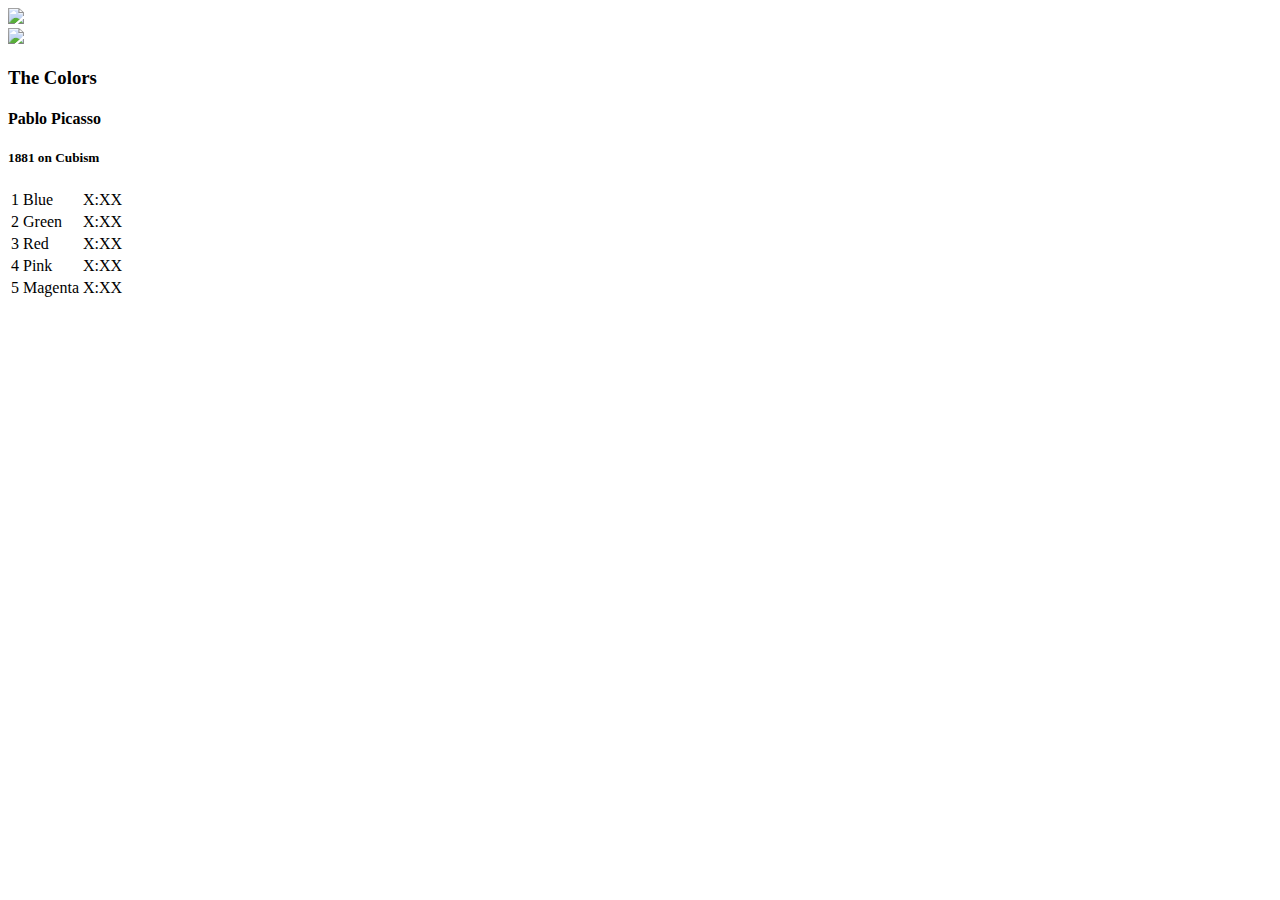
==== public/album.html @ 255f4bf7 "Added and styled album view." ====
<!DOCTYPE html>
 <html>
   <head>
     <title>Bloc Jams</title>
     <link rel="stylesheet" type="text/css" href="http://yui.yahooapis.com/3.17.1/build/cssreset/cssreset-min.css">
     <link href='http://fonts.googleapis.com/css?family=Open+Sans:400,800,600,700,300' rel='stylesheet' type='text/css'>
     <link rel="stylesheet" type="text/css" href="/stylesheets/app.css">
   </head>
   <body>
     <div class='nav-bar'> <!-- Nav Bar -->
       <img src="/images/blocjams.png">
     </div>

      <div class='album-container'>
       <div class='album-header-container'> <!-- Album Header -->
         <div> <!-- Album Image -->
           <img src="/images/album-placeholder.png" />
         </div>
 
         <div class='album-information'> <!-- Album Information -->
           <h3> The Colors </h3>
           <h4> Pablo Picasso </h4>
           <h5> 1881 on Cubism </h5>
         </div>
       </div>
     </div>

     <div> <!-- Song table -->
         <table class='album-song-listing'>
           <tr>
             <td> 1 </td>
             <td> Blue </td>
             <td> X:XX </td>
           </tr>
           <tr>
             <td> 2 </td>
             <td> Green </td>
             <td> X:XX </td>
           </tr>
           <tr>
             <td> 3 </td>
             <td> Red </td>
             <td> X:XX </td>
           </tr>
           <tr>
             <td> 4 </td>
             <td> Pink </td>
             <td> X:XX </td>
           </tr>
           <tr>
             <td> 5 </td>
             <td> Magenta </td>
             <td> X:XX </td>
           </tr>
         </table>
       </div>

      </div>
   </body>
 </html>
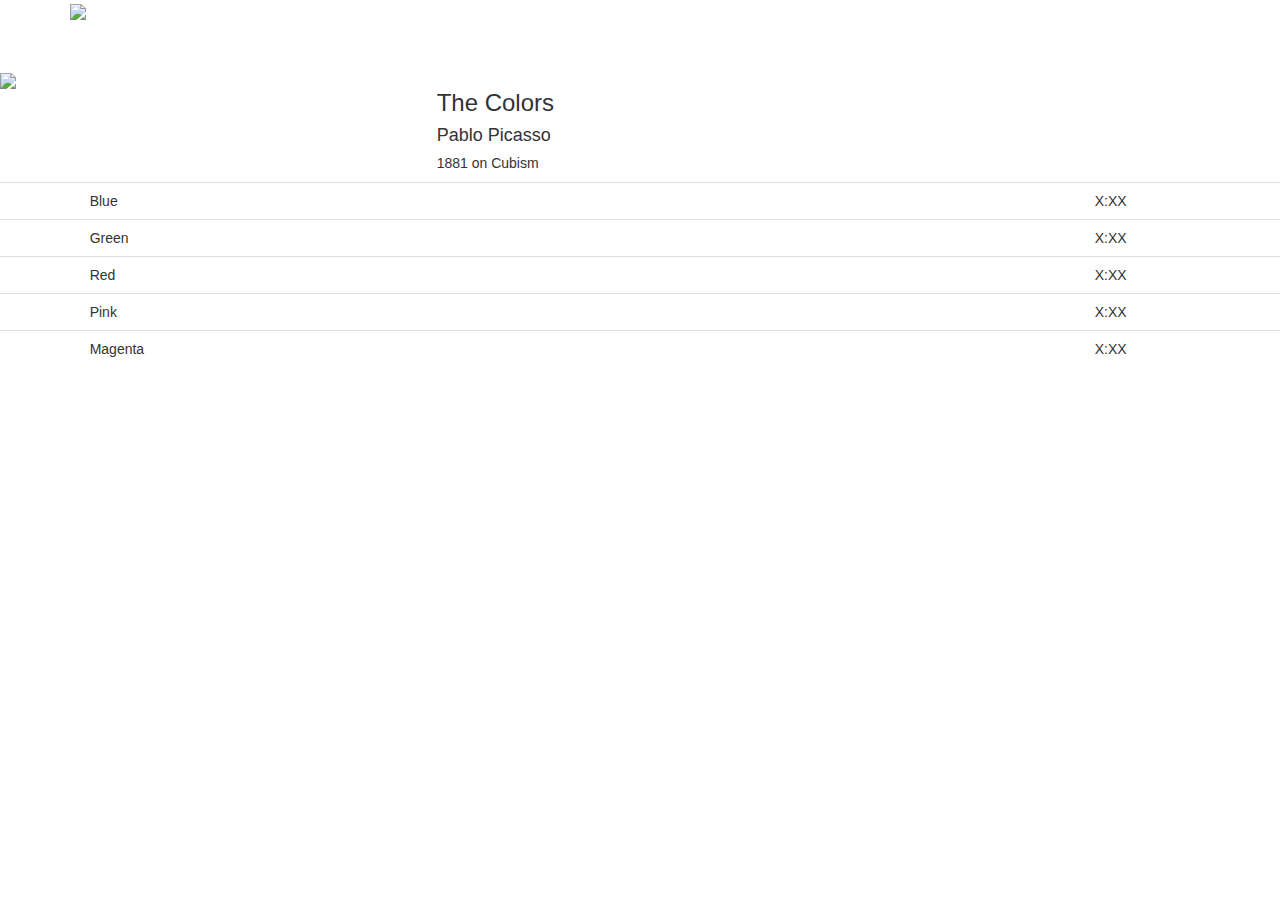
==== commit f2d6be5f: "Added bootstrap for grid and styles" ====
--- a/public/album.html
+++ b/public/album.html
@@ -4,57 +4,59 @@
      <title>Bloc Jams</title>
      <link rel="stylesheet" type="text/css" href="http://yui.yahooapis.com/3.17.1/build/cssreset/cssreset-min.css">
      <link href='http://fonts.googleapis.com/css?family=Open+Sans:400,800,600,700,300' rel='stylesheet' type='text/css'>
+     <link rel="stylesheet" href="//netdna.bootstrapcdn.com/bootstrap/3.1.1/css/bootstrap.min.css">
      <link rel="stylesheet" type="text/css" href="/stylesheets/app.css">
    </head>
-   <body>
-     <div class='nav-bar'> <!-- Nav Bar -->
-       <img src="/images/blocjams.png">
-     </div>
-
+   <body class='player'>
+         <nav class='player-header-nav navbar'>
+       <div class='container'>
+         <div class='navbar-header'> <!-- Nav Bar -->
+           <a class='logo navbar-left'>
+             <img src="/images/blocjams.png">
+           </a>
+         </div>
+       </div>
+     </nav>
       <div class='album-container'>
-       <div class='album-header-container'> <!-- Album Header -->
-         <div> <!-- Album Image -->
+       <div class='album-header-container row'> <!-- Album Header -->
+         <div class='col-md-3'> <!-- Album Image -->
            <img src="/images/album-placeholder.png" />
          </div>
  
-         <div class='album-information'> <!-- Album Information -->
+         <div class='album-header-information col-md-8 col-md-push-1'> <!-- Album Information -->
            <h3> The Colors </h3>
            <h4> Pablo Picasso </h4>
            <h5> 1881 on Cubism </h5>
          </div>
-       </div>
-     </div>
 
-     <div> <!-- Song table -->
-         <table class='album-song-listing'>
+      <div class='row'> <!-- Song table -->
+         <table class='album-song-listing table'>
            <tr>
-             <td> 1 </td>
-             <td> Blue </td>
-             <td> X:XX </td>
+             <td class='col-md-1'> 1 </td>
+             <td class='col-md-9'> Blue </td>
+             <td class='col-md-2'> X:XX </td>
            </tr>
            <tr>
-             <td> 2 </td>
-             <td> Green </td>
-             <td> X:XX </td>
+             <td class='col-md-1'> 2 </td>
+             <td class='col-md-9'> Green </td>
+             <td class='col-md-2'> X:XX </td>
            </tr>
            <tr>
-             <td> 3 </td>
-             <td> Red </td>
-             <td> X:XX </td>
+             <td class='col-md-1'> 3 </td>
+             <td class='col-md-9'> Red </td>
+             <td class='col-md-2'> X:XX </td>
            </tr>
            <tr>
-             <td> 4 </td>
-             <td> Pink </td>
-             <td> X:XX </td>
+             <td class='col-md-1'> 4 </td>
+             <td class='col-md-9'> Pink </td>
+             <td class='col-md-2'> X:XX </td>
            </tr>
            <tr>
-             <td> 5 </td>
-             <td> Magenta </td>
-             <td> X:XX </td>
+             <td class='col-md-1'> 5 </td>
+             <td class='col-md-9'> Magenta </td>
+             <td class='col-md-2'> X:XX </td>
            </tr>
          </table>
-       </div>
-
-      </div>
+        </div>
    </body>
  </html>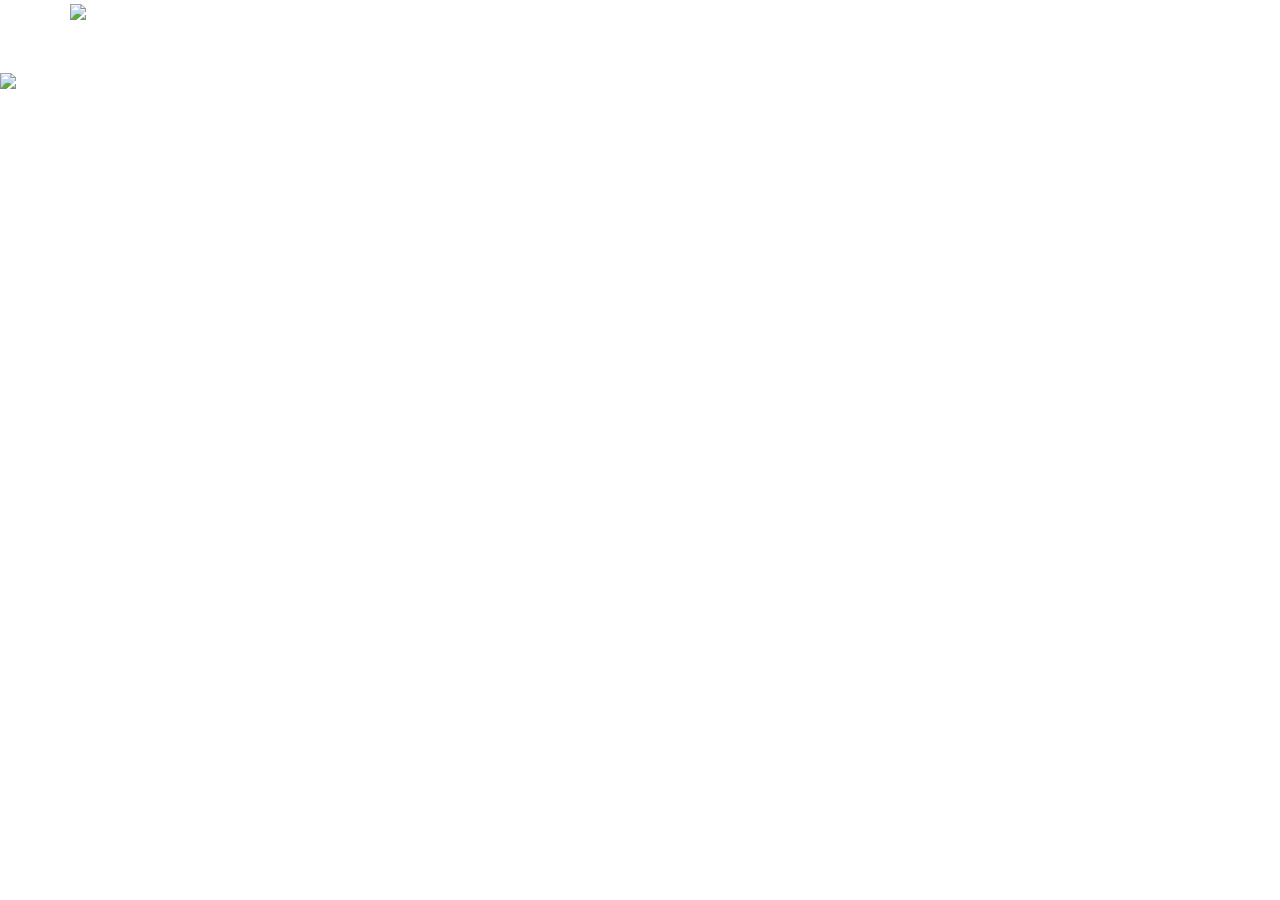
==== commit f7fdb6ca: "Used jQuery to populate the album view." ====
--- a/public/album.html
+++ b/public/album.html
@@ -6,6 +6,11 @@
      <link href='http://fonts.googleapis.com/css?family=Open+Sans:400,800,600,700,300' rel='stylesheet' type='text/css'>
      <link rel="stylesheet" href="//netdna.bootstrapcdn.com/bootstrap/3.1.1/css/bootstrap.min.css">
      <link rel="stylesheet" type="text/css" href="/stylesheets/app.css">
+     <script src='//cdnjs.cloudflare.com/ajax/libs/jquery/2.1.1/jquery.min.js'></script>
+     <script src='/javascripts/app.js'></script>
+     <script>
+       require('scripts/app');
+     </script>
    </head>
    <body class='player'>
          <nav class='player-header-nav navbar'>
@@ -24,38 +29,13 @@
          </div>
  
          <div class='album-header-information col-md-8 col-md-push-1'> <!-- Album Information -->
-           <h3> The Colors </h3>
-           <h4> Pablo Picasso </h4>
-           <h5> 1881 on Cubism </h5>
+           <h3 class='album-title'> </h3>
+           <h4 class='album-artist'> </h4>
+           <h5 class='album-meta-info'> </h5>
          </div>
 
       <div class='row'> <!-- Song table -->
          <table class='album-song-listing table'>
-           <tr>
-             <td class='col-md-1'> 1 </td>
-             <td class='col-md-9'> Blue </td>
-             <td class='col-md-2'> X:XX </td>
-           </tr>
-           <tr>
-             <td class='col-md-1'> 2 </td>
-             <td class='col-md-9'> Green </td>
-             <td class='col-md-2'> X:XX </td>
-           </tr>
-           <tr>
-             <td class='col-md-1'> 3 </td>
-             <td class='col-md-9'> Red </td>
-             <td class='col-md-2'> X:XX </td>
-           </tr>
-           <tr>
-             <td class='col-md-1'> 4 </td>
-             <td class='col-md-9'> Pink </td>
-             <td class='col-md-2'> X:XX </td>
-           </tr>
-           <tr>
-             <td class='col-md-1'> 5 </td>
-             <td class='col-md-9'> Magenta </td>
-             <td class='col-md-2'> X:XX </td>
-           </tr>
          </table>
         </div>
    </body>
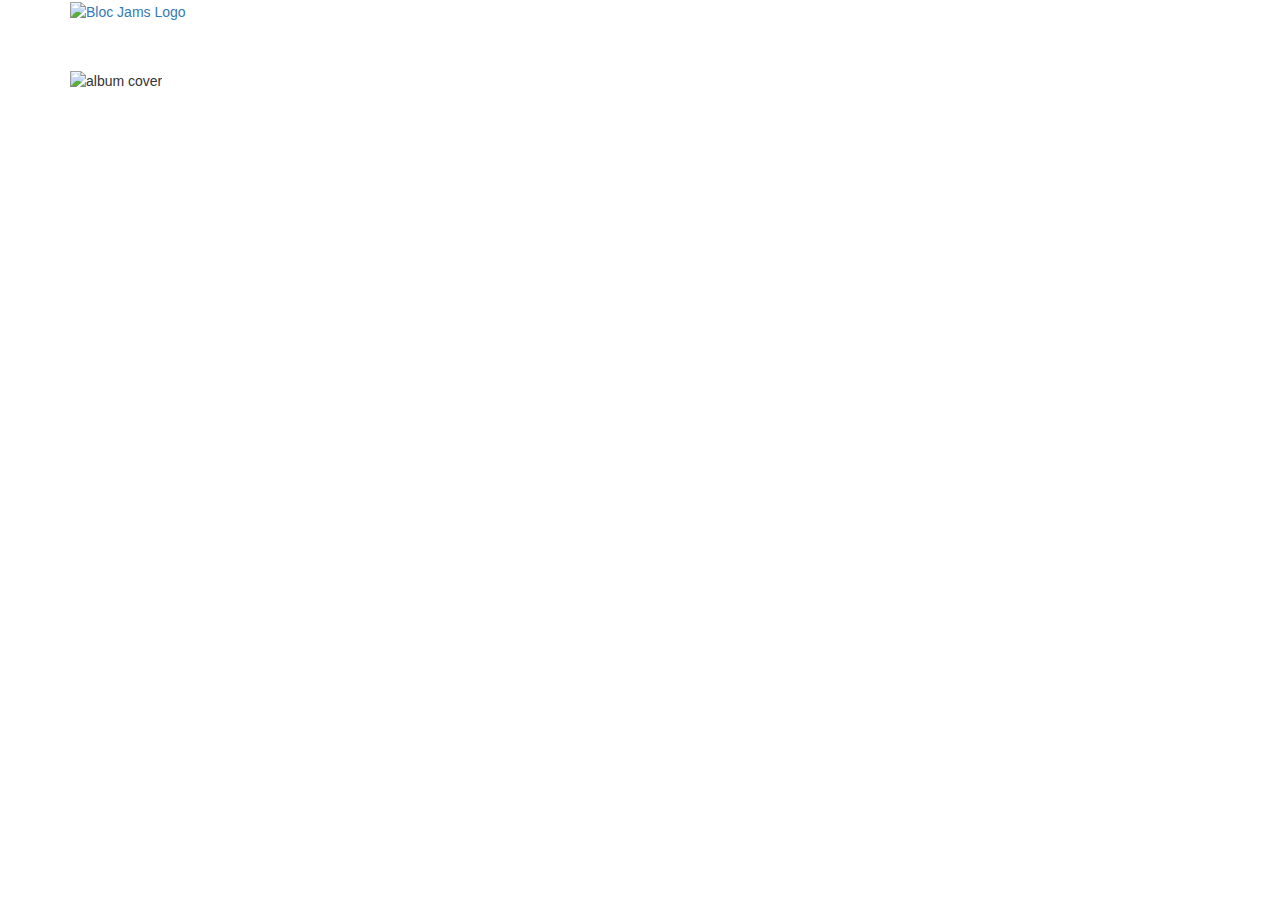
==== commit e9a2f6a2: "Added an overlay to the collection view" ====
--- a/public/album.html
+++ b/public/album.html
@@ -1,42 +1,54 @@
- <!DOCTYPE html>
- <html>
-   <head>
-     <title>Bloc Jams</title>
-     <link rel="stylesheet" type="text/css" href="http://yui.yahooapis.com/3.17.1/build/cssreset/cssreset-min.css">
-     <link href='http://fonts.googleapis.com/css?family=Open+Sans:400,800,600,700,300' rel='stylesheet' type='text/css'>
-     <link rel="stylesheet" href="//netdna.bootstrapcdn.com/bootstrap/3.1.1/css/bootstrap.min.css">
-     <link rel="stylesheet" type="text/css" href="/stylesheets/app.css">
-     <script src='//cdnjs.cloudflare.com/ajax/libs/jquery/2.1.1/jquery.min.js'></script>
-     <script src='/javascripts/app.js'></script>
-     <script>
-       require('scripts/app');
-     </script>
-   </head>
-   <body class='player'>
-         <nav class='player-header-nav navbar'>
-       <div class='container'>
-         <div class='navbar-header'> <!-- Nav Bar -->
-           <a class='logo navbar-left'>
-             <img src="/images/blocjams.png">
-           </a>
-         </div>
-       </div>
-     </nav>
-      <div class='album-container'>
-       <div class='album-header-container row'> <!-- Album Header -->
-         <div class='col-md-3'> <!-- Album Image -->
-           <img src="/images/album-placeholder.png" />
-         </div>
- 
-         <div class='album-header-information col-md-8 col-md-push-1'> <!-- Album Information -->
-           <h3 class='album-title'> </h3>
-           <h4 class='album-artist'> </h4>
-           <h5 class='album-meta-info'> </h5>
-         </div>
+<!DOCTYPE html>
+<html lang="en">
+<head>
+  <meta charset="UTF-8">
+  <title>Bloc Jams</title>
+  <link rel="stylesheet" href="http://yui.yahooapis.com/3.17.1/build/cssreset/cssreset-min.css" type="text/css">
+  <link rel="stylesheet" href="http://fonts.googleapis.com/css?family=Open+Sans:400,800,600,700,300" type="text/css">
+  <link rel="stylesheet" href="//maxcdn.bootstrapcdn.com/bootstrap/3.2.0/css/bootstrap.min.css">
+  <!-- <link rel="stylesheet" href="//netdna.bootstrapcdn.com/bootstrap/3.1.1/css/bootstrap.min.js"> -->
+  <link rel="stylesheet" href="/stylesheets/app.css" type="text/css">
 
-      <div class='row'> <!-- Song table -->
-         <table class='album-song-listing table'>
-         </table>
-        </div>
-   </body>
- </html>+  <script src='//cdnjs.cloudflare.com/ajax/libs/jquery/2.1.1/jquery.min.js'></script>
+  <script src='/javascripts/app.js'></script>
+  <script>
+    require('scripts/app');
+  </script>
+</head>
+<body class='player'>
+  
+  <nav class="player-header-nav navbar">
+    <div class="container">
+      <div class="navbar-header">
+        <a  class="logo navbar-left">
+          <img src="/images/blocjams.png" alt="Bloc Jams Logo">
+        </a>
+      </div>
+    </div>
+  </nav>
+
+  <div class="album-container container">
+    <div class="album-header-container row">
+      
+      <div class='col-md-3'>
+        <img src="/images/album-placeholder.png" alt="album cover">
+      </div>
+
+      <div class="album-header-information col-md-8 col-md-push-1">
+        <h3 class="album-title"></h3>
+        <h4 class="album-artist"></h4>
+        <h5 class="album-meta-info"></h5>
+      </div>
+
+    </div>
+
+    <div> <!-- Song table -->
+      <table class="album-song-listing table">
+        
+      </table>
+    </div>
+    
+  </div>
+
+</body>
+</html>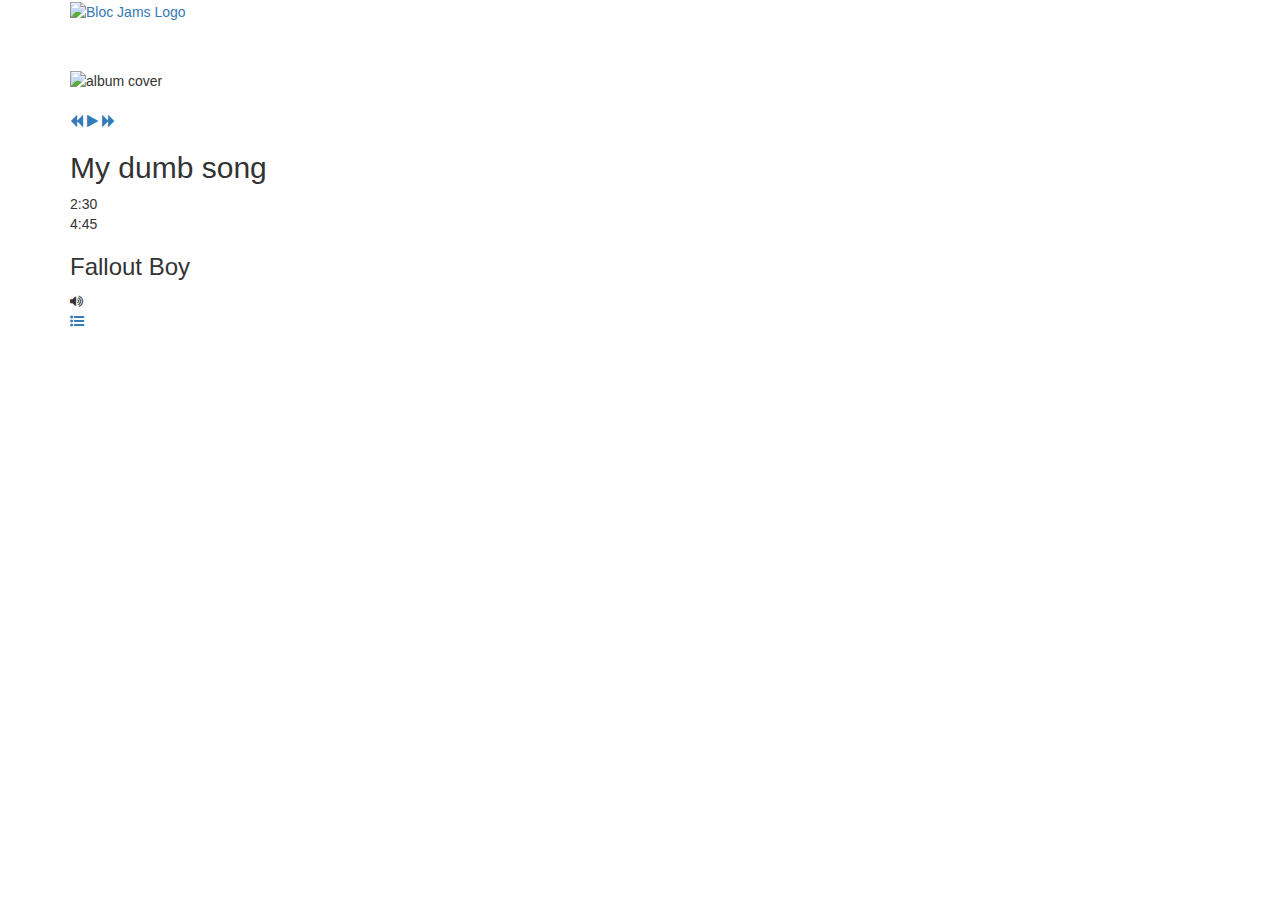
==== commit 3e2e87e3: "Added player bar to album view" ====
--- a/public/album.html
+++ b/public/album.html
@@ -7,6 +7,8 @@
   <link rel="stylesheet" href="http://fonts.googleapis.com/css?family=Open+Sans:400,800,600,700,300" type="text/css">
   <link rel="stylesheet" href="//maxcdn.bootstrapcdn.com/bootstrap/3.2.0/css/bootstrap.min.css">
   <!-- <link rel="stylesheet" href="//netdna.bootstrapcdn.com/bootstrap/3.1.1/css/bootstrap.min.js"> -->
+  <link rel="stylesheet" href="//maxcdn.bootstrapcdn.com/font-awesome/4.1.0/css/font-awesome.min.css">
+
   <link rel="stylesheet" href="/stylesheets/app.css" type="text/css">
 
   <script src='//cdnjs.cloudflare.com/ajax/libs/jquery/2.1.1/jquery.min.js'></script>
@@ -50,5 +52,53 @@
     
   </div>
 
+  <div class="player-bar">
+    <div class="container">
+      <div class="play-controls player-bar-control-group left-controls">
+        <a class="previous">
+          <i class="fa fa-backward"></i>
+        </a>
+
+        <a class="play-pause">
+          <i class="fa fa-play"></i>
+        </a>
+
+        <a class="next">
+          <i class="fa fa-forward"></i>
+        </a>
+      </div>
+
+      <div class="currently-playing player-bar-control-group">
+        <h2 class="song-name">My dumb song</h2>
+        <div class="seek-control">
+          <div class="seek-bar">
+            <div class="fill"></div>
+            <div class="thumb"></div>
+          </div>
+
+          <div class="current-time">2:30</div>
+          <div class="total-time">4:45</div>
+        </div>
+        <h3 class="artist-name">Fallout Boy</h3>
+      </div>
+
+      <div class="right-controls player-bar-control-group">
+        <div class="volume">
+          <i class="fa fa-volume-up"></i>
+          <div class="seek-bar">
+            <div class="fill"></div>
+            <div class="thumb"></div>
+          </div>
+        </div>
+
+        <div class="queue-toggle">
+          <a>
+            <i class="fa fa-list-ul"></i>
+          </a>
+        </div>
+      </div>
+    </div>
+  </div>
+
 </body>
 </html>